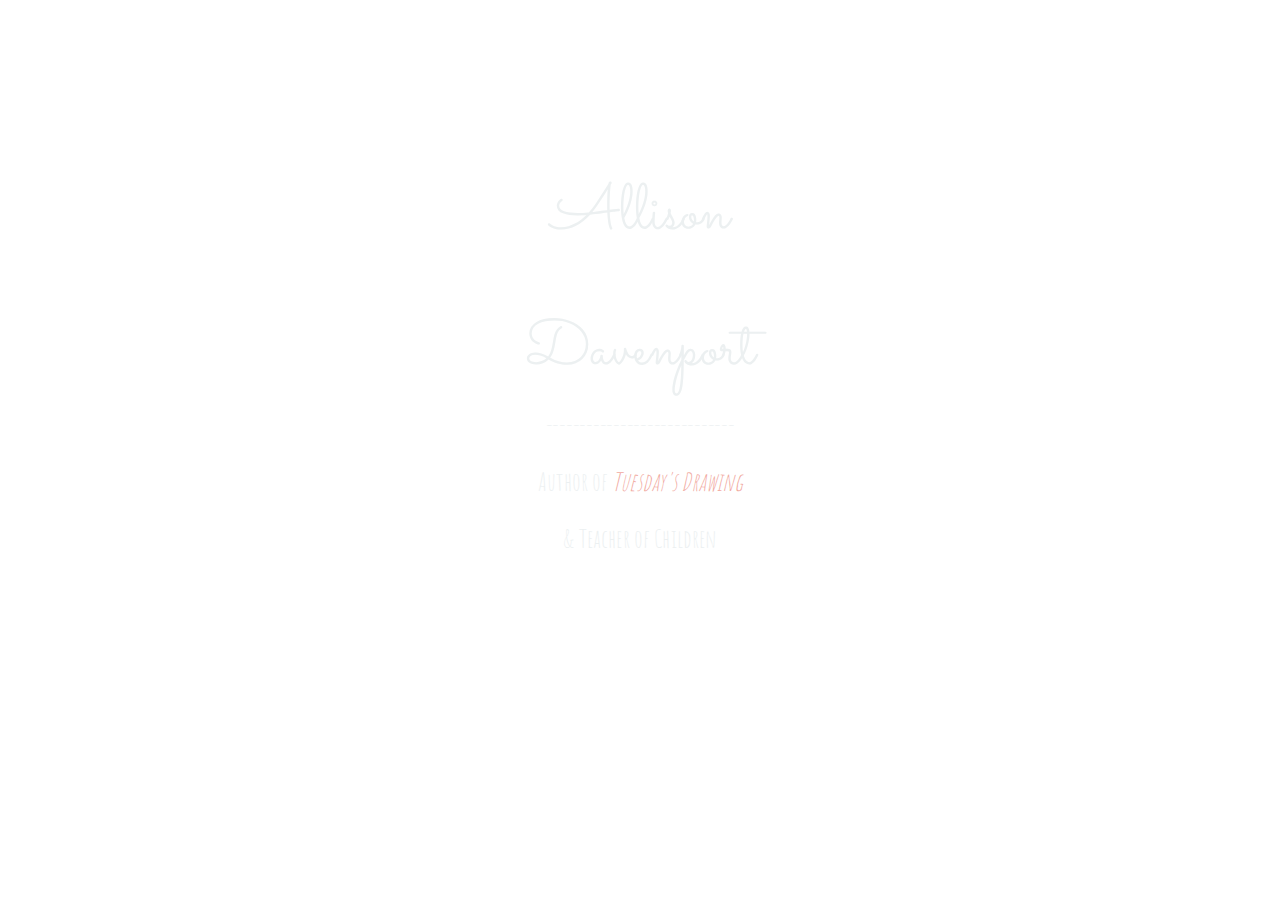
==== index.html @ 4242a1c3 "add regular keyframes" ====
<!DOCTYPE html>
<html lang="en">
    <head>
        <meta content="width=device-width, initial-scale=1" name="viewport"/>
        <meta charset="utf-8"/>
        <meta content="IE=edge" http-equiv="X-UA-Compatible"/>
        <meta content="width=device-width, initial-scale=1" name="viewport"/>

        <meta content="Allison Davenport's website" name="description"/>
        <meta content="Allison Davenport" name="author"/>
        <meta content="Allison, Davenport, Teusday's, Drawing" name="keywords"/>

        <title>Allison Davenport</title>

        <link href='http://fonts.googleapis.com/css?family=Amatic+SC|Sacramento' rel='stylesheet' type='text/css'>

        <style type="text/css">
            html {
                position: relative;
                min-height: 100%;
                height: 100%;
                width: auto!important;
                overflow-x: hidden !important;
            }
            body {
                position: relative;
                height: 100%;
                min-height: 100%;
                height:auto;
                /*background-color: #c0392b;*/
                color: #ecf0f1;
                margin: 0;
            }
            main {
                width: 100%;
                min-height: 100%;
                height: 100%;
                height: auto;
                padding: 0;
                position: relative;
                perspective: 1000px;
                perspective-origin: top;
                margin-right: auto;
                margin-left: auto;
            }
            a {
                text-decoration: none;
                color: #F1A9A0;
            }
            section {
                position: absolute;
                width: 100%;
                height: 100%;
                min-height: 100%;
                display: block;
                padding-top: 16px;
                padding-bottom: 16px;
            }
            main section {
                top:0;
                height: auto;
                z-index: 0;
            }
            header {
                position: absolute;
                top:700%;
                left: -50%;
                width: 200%;
                -webkit-transition: all 1s ease .1s;
                -moz-transition: all 1s ease .1s;
                -ms-transition: all 1s ease .1s;
                -o-transition: all 1s ease .1s;
                transition: all 1s ease .1s;
                -webkit-transform: translate(-0%,-50%) scale(0.25);
                -moz-transform: translate(-0%,-50%) scale(0.25);
                -ms-transform: translate(-0%,-50%) scale(0.25);
                -o-transform: translate(-0%,-50%) scale(0.25);
                transform: translate(-0%,-50%) scale(0.25);
            }
            @media (min-width: 768px) {
                header {
                    top:1100%;
                }
            }
            div {
                text-align: center;
            }
            .rise-1 {
                -webkit-animation: rise 4096ms ease both;
                animation: rise 4096ms ease both;
            }

            .rise-2 {
                -webkit-animation: rise 4096ms 512ms ease both;
                animation: rise 4096ms 512ms ease both;
            }

            .rise-3 {
                -webkit-animation: rise  1024ms 2048ms ease both;
                animation: rise  1024ms 2048ms ease both;
            }
            .rise-4 {
                -webkit-animation: rise 4096ms 1024ms ease both;
                animation: rise 4096ms 1024ms ease both;
            }

            .rise-5 {
                -webkit-animation: rise 4096ms 1536ms ease both;
                animation: rise 4096ms 1536ms ease both;
            }

            h1,
            h3,
            h4 {
                font-weight: normal;
            }
            h1 {
                font-size:128px;
                /*padding-top: 0px;*/
                font-family:'Sacramento';
            }
            h3,
            h4 {
                font-size:64px;
                /*padding-top: 0px;*/
                font-family:'Amatic SC';
            }
            h4 {
                margin: -128px 0px 32px 0px;
            }
            @media (min-width: 768px) {
                h1 {
                    font-size:256px;
                    /*padding-top: 128px;*/
                }
                h3,
                h4 {
                    font-size:100px;
                    /*padding-top: 128px;*/
                }
            }
            .animation-target-1 {
                -webkit-animation: animation 4096ms linear both;
                animation: animation 4096ms linear both;
            }

            .animation-target-2 {
                -webkit-animation: animation 4096ms 512ms linear both;
                animation: animation 4096ms  512ms linear both;
            }

            .animation-target-3 {
                -webkit-animation: animation 2048ms 2048ms linear both;
                animation: animation 2048ms 2048ms linear both;
            }

            .animation-target-4 {
                -webkit-animation: animation 4096ms 1024ms linear both;
                animation: animation 4096ms  1024ms linear both;
            }

            .animation-target-5 {
                -webkit-animation: animation 4096ms 1536ms linear both;
                animation: animation 4096ms  1536ms linear both;
            }

            .message {
                position: fixed;
                left:50%;
                bottom: 0px;
                -webkit-transform: translate(-50%,0%);
                -webkit-animation: fadeUp 2048ms 1024ms ease-out both;
                animation: fadeUp 2048ms 1024ms ease-out both;
            }

            body {
              -webkit-animation: bg 1024ms linear both;
              animation: bg 1024ms linear both;
            }
            @-webkit-keyframes bg {
                from {
                    background-color: #eee
                }
                to {
                    background-color: #DB0A5B
                }
            }
            @keyframes bg {
                from {
                    background-color: #eee
                }
                to {
                    background-color: #DB0A5B
                }
            }

            @-webkit-keyframes fadeUp {
                from {
                    opacity: 0;
                    bottom: -64px;
                }
                to {
                    opacity: 0.5;
                    bottom: 16px;
                }
            }
            @keyframes fadeUp {
                from {
                    opacity: 0;
                    bottom: -64px;
                }
                to {
                    opacity: 0.5;
                    bottom: 16px;
                }
            }

            @-webkit-keyframes rise {
                from {
                    opacity: 0;
                    -webkit-transform: translateY(50%);
                    transform: translateY(50%);
                }
                to {
                    opacity: 1;
                    -webkit-transform: translateY(-50%);
                    transform: translateY(-50%);
                }
            }
            @keyframes rise {
                from {
                    opacity: 0;
                    -webkit-transform: translateY(50%);
                    transform: translateY(50%);
                }
                to {
                    opacity: 1;
                    -webkit-transform: translateY(-50%);
                    transform: translateY(-50%);
                }
            }

            /* Generated with Bounce.js. Edit at http://goo.gl/y3FSYm */

            @-webkit-keyframes animation {
              0% { -webkit-transform: matrix3d(1, 0, 0, 0, 0, 1, 0, 0, 0, 0, 1, 0, 0, 0, 0, 1); transform: matrix3d(1, 0, 0, 0, 0, 1, 0, 0, 0, 0, 1, 0, 0, 0, 0, 1); }
              3.4% { -webkit-transform: matrix3d(1.316, 0, 0, 0, 0, 1.407, 0, 0, 0, 0, 1, 0, 0, 0, 0, 1); transform: matrix3d(1.316, 0, 0, 0, 0, 1.407, 0, 0, 0, 0, 1, 0, 0, 0, 0, 1); }
              4.7% { -webkit-transform: matrix3d(1.45, 0, 0, 0, 0, 1.599, 0, 0, 0, 0, 1, 0, 0, 0, 0, 1); transform: matrix3d(1.45, 0, 0, 0, 0, 1.599, 0, 0, 0, 0, 1, 0, 0, 0, 0, 1); }
              6.81% { -webkit-transform: matrix3d(1.659, 0, 0, 0, 0, 1.893, 0, 0, 0, 0, 1, 0, 0, 0, 0, 1); transform: matrix3d(1.659, 0, 0, 0, 0, 1.893, 0, 0, 0, 0, 1, 0, 0, 0, 0, 1); }
              9.41% { -webkit-transform: matrix3d(1.883, 0, 0, 0, 0, 2.168, 0, 0, 0, 0, 1, 0, 0, 0, 0, 1); transform: matrix3d(1.883, 0, 0, 0, 0, 2.168, 0, 0, 0, 0, 1, 0, 0, 0, 0, 1); }
              10.21% { -webkit-transform: matrix3d(1.942, 0, 0, 0, 0, 2.226, 0, 0, 0, 0, 1, 0, 0, 0, 0, 1); transform: matrix3d(1.942, 0, 0, 0, 0, 2.226, 0, 0, 0, 0, 1, 0, 0, 0, 0, 1); }
              13.61% { -webkit-transform: matrix3d(2.123, 0, 0, 0, 0, 2.332, 0, 0, 0, 0, 1, 0, 0, 0, 0, 1); transform: matrix3d(2.123, 0, 0, 0, 0, 2.332, 0, 0, 0, 0, 1, 0, 0, 0, 0, 1); }
              14.11% { -webkit-transform: matrix3d(2.141, 0, 0, 0, 0, 2.331, 0, 0, 0, 0, 1, 0, 0, 0, 0, 1); transform: matrix3d(2.141, 0, 0, 0, 0, 2.331, 0, 0, 0, 0, 1, 0, 0, 0, 0, 1); }
              17.52% { -webkit-transform: matrix3d(2.208, 0, 0, 0, 0, 2.239, 0, 0, 0, 0, 1, 0, 0, 0, 0, 1); transform: matrix3d(2.208, 0, 0, 0, 0, 2.239, 0, 0, 0, 0, 1, 0, 0, 0, 0, 1); }
              18.72% { -webkit-transform: matrix3d(2.212, 0, 0, 0, 0, 2.187, 0, 0, 0, 0, 1, 0, 0, 0, 0, 1); transform: matrix3d(2.212, 0, 0, 0, 0, 2.187, 0, 0, 0, 0, 1, 0, 0, 0, 0, 1); }
              21.32% { -webkit-transform: matrix3d(2.196, 0, 0, 0, 0, 2.069, 0, 0, 0, 0, 1, 0, 0, 0, 0, 1); transform: matrix3d(2.196, 0, 0, 0, 0, 2.069, 0, 0, 0, 0, 1, 0, 0, 0, 0, 1); }
              24.32% { -webkit-transform: matrix3d(2.151, 0, 0, 0, 0, 1.96, 0, 0, 0, 0, 1, 0, 0, 0, 0, 1); transform: matrix3d(2.151, 0, 0, 0, 0, 1.96, 0, 0, 0, 0, 1, 0, 0, 0, 0, 1); }
              25.23% { -webkit-transform: matrix3d(2.134, 0, 0, 0, 0, 1.938, 0, 0, 0, 0, 1, 0, 0, 0, 0, 1); transform: matrix3d(2.134, 0, 0, 0, 0, 1.938, 0, 0, 0, 0, 1, 0, 0, 0, 0, 1); }
              29.03% { -webkit-transform: matrix3d(2.063, 0, 0, 0, 0, 1.897, 0, 0, 0, 0, 1, 0, 0, 0, 0, 1); transform: matrix3d(2.063, 0, 0, 0, 0, 1.897, 0, 0, 0, 0, 1, 0, 0, 0, 0, 1); }
              29.93% { -webkit-transform: matrix3d(2.048, 0, 0, 0, 0, 1.899, 0, 0, 0, 0, 1, 0, 0, 0, 0, 1); transform: matrix3d(2.048, 0, 0, 0, 0, 1.899, 0, 0, 0, 0, 1, 0, 0, 0, 0, 1); }
              35.54% { -webkit-transform: matrix3d(1.979, 0, 0, 0, 0, 1.962, 0, 0, 0, 0, 1, 0, 0, 0, 0, 1); transform: matrix3d(1.979, 0, 0, 0, 0, 1.962, 0, 0, 0, 0, 1, 0, 0, 0, 0, 1); }
              36.74% { -webkit-transform: matrix3d(1.972, 0, 0, 0, 0, 1.979, 0, 0, 0, 0, 1, 0, 0, 0, 0, 1); transform: matrix3d(1.972, 0, 0, 0, 0, 1.979, 0, 0, 0, 0, 1, 0, 0, 0, 0, 1); }
              41.04% { -webkit-transform: matrix3d(1.961, 0, 0, 0, 0, 2.022, 0, 0, 0, 0, 1, 0, 0, 0, 0, 1); transform: matrix3d(1.961, 0, 0, 0, 0, 2.022, 0, 0, 0, 0, 1, 0, 0, 0, 0, 1); }
              44.44% { -webkit-transform: matrix3d(1.966, 0, 0, 0, 0, 2.032, 0, 0, 0, 0, 1, 0, 0, 0, 0, 1); transform: matrix3d(1.966, 0, 0, 0, 0, 2.032, 0, 0, 0, 0, 1, 0, 0, 0, 0, 1); }
              52.15% { -webkit-transform: matrix3d(1.991, 0, 0, 0, 0, 2.006, 0, 0, 0, 0, 1, 0, 0, 0, 0, 1); transform: matrix3d(1.991, 0, 0, 0, 0, 2.006, 0, 0, 0, 0, 1, 0, 0, 0, 0, 1); }
              59.86% { -webkit-transform: matrix3d(2.006, 0, 0, 0, 0, 1.99, 0, 0, 0, 0, 1, 0, 0, 0, 0, 1); transform: matrix3d(2.006, 0, 0, 0, 0, 1.99, 0, 0, 0, 0, 1, 0, 0, 0, 0, 1); }
              63.26% { -webkit-transform: matrix3d(2.007, 0, 0, 0, 0, 1.992, 0, 0, 0, 0, 1, 0, 0, 0, 0, 1); transform: matrix3d(2.007, 0, 0, 0, 0, 1.992, 0, 0, 0, 0, 1, 0, 0, 0, 0, 1); }
              75.28% { -webkit-transform: matrix3d(2.001, 0, 0, 0, 0, 2.003, 0, 0, 0, 0, 1, 0, 0, 0, 0, 1); transform: matrix3d(2.001, 0, 0, 0, 0, 2.003, 0, 0, 0, 0, 1, 0, 0, 0, 0, 1); }
              85.49% { -webkit-transform: matrix3d(1.999, 0, 0, 0, 0, 2, 0, 0, 0, 0, 1, 0, 0, 0, 0, 1); transform: matrix3d(1.999, 0, 0, 0, 0, 2, 0, 0, 0, 0, 1, 0, 0, 0, 0, 1); }
              90.69% { -webkit-transform: matrix3d(1.999, 0, 0, 0, 0, 1.999, 0, 0, 0, 0, 1, 0, 0, 0, 0, 1); transform: matrix3d(1.999, 0, 0, 0, 0, 1.999, 0, 0, 0, 0, 1, 0, 0, 0, 0, 1); }
              100% { -webkit-transform: matrix3d(2, 0, 0, 0, 0, 2, 0, 0, 0, 0, 1, 0, 0, 0, 0, 1); transform: matrix3d(2, 0, 0, 0, 0, 2, 0, 0, 0, 0, 1, 0, 0, 0, 0, 1); }
            }

            @keyframes animation {
              0% { -webkit-transform: matrix3d(1, 0, 0, 0, 0, 1, 0, 0, 0, 0, 1, 0, 0, 0, 0, 1); transform: matrix3d(1, 0, 0, 0, 0, 1, 0, 0, 0, 0, 1, 0, 0, 0, 0, 1); }
              3.4% { -webkit-transform: matrix3d(1.316, 0, 0, 0, 0, 1.407, 0, 0, 0, 0, 1, 0, 0, 0, 0, 1); transform: matrix3d(1.316, 0, 0, 0, 0, 1.407, 0, 0, 0, 0, 1, 0, 0, 0, 0, 1); }
              4.7% { -webkit-transform: matrix3d(1.45, 0, 0, 0, 0, 1.599, 0, 0, 0, 0, 1, 0, 0, 0, 0, 1); transform: matrix3d(1.45, 0, 0, 0, 0, 1.599, 0, 0, 0, 0, 1, 0, 0, 0, 0, 1); }
              6.81% { -webkit-transform: matrix3d(1.659, 0, 0, 0, 0, 1.893, 0, 0, 0, 0, 1, 0, 0, 0, 0, 1); transform: matrix3d(1.659, 0, 0, 0, 0, 1.893, 0, 0, 0, 0, 1, 0, 0, 0, 0, 1); }
              9.41% { -webkit-transform: matrix3d(1.883, 0, 0, 0, 0, 2.168, 0, 0, 0, 0, 1, 0, 0, 0, 0, 1); transform: matrix3d(1.883, 0, 0, 0, 0, 2.168, 0, 0, 0, 0, 1, 0, 0, 0, 0, 1); }
              10.21% { -webkit-transform: matrix3d(1.942, 0, 0, 0, 0, 2.226, 0, 0, 0, 0, 1, 0, 0, 0, 0, 1); transform: matrix3d(1.942, 0, 0, 0, 0, 2.226, 0, 0, 0, 0, 1, 0, 0, 0, 0, 1); }
              13.61% { -webkit-transform: matrix3d(2.123, 0, 0, 0, 0, 2.332, 0, 0, 0, 0, 1, 0, 0, 0, 0, 1); transform: matrix3d(2.123, 0, 0, 0, 0, 2.332, 0, 0, 0, 0, 1, 0, 0, 0, 0, 1); }
              14.11% { -webkit-transform: matrix3d(2.141, 0, 0, 0, 0, 2.331, 0, 0, 0, 0, 1, 0, 0, 0, 0, 1); transform: matrix3d(2.141, 0, 0, 0, 0, 2.331, 0, 0, 0, 0, 1, 0, 0, 0, 0, 1); }
              17.52% { -webkit-transform: matrix3d(2.208, 0, 0, 0, 0, 2.239, 0, 0, 0, 0, 1, 0, 0, 0, 0, 1); transform: matrix3d(2.208, 0, 0, 0, 0, 2.239, 0, 0, 0, 0, 1, 0, 0, 0, 0, 1); }
              18.72% { -webkit-transform: matrix3d(2.212, 0, 0, 0, 0, 2.187, 0, 0, 0, 0, 1, 0, 0, 0, 0, 1); transform: matrix3d(2.212, 0, 0, 0, 0, 2.187, 0, 0, 0, 0, 1, 0, 0, 0, 0, 1); }
              21.32% { -webkit-transform: matrix3d(2.196, 0, 0, 0, 0, 2.069, 0, 0, 0, 0, 1, 0, 0, 0, 0, 1); transform: matrix3d(2.196, 0, 0, 0, 0, 2.069, 0, 0, 0, 0, 1, 0, 0, 0, 0, 1); }
              24.32% { -webkit-transform: matrix3d(2.151, 0, 0, 0, 0, 1.96, 0, 0, 0, 0, 1, 0, 0, 0, 0, 1); transform: matrix3d(2.151, 0, 0, 0, 0, 1.96, 0, 0, 0, 0, 1, 0, 0, 0, 0, 1); }
              25.23% { -webkit-transform: matrix3d(2.134, 0, 0, 0, 0, 1.938, 0, 0, 0, 0, 1, 0, 0, 0, 0, 1); transform: matrix3d(2.134, 0, 0, 0, 0, 1.938, 0, 0, 0, 0, 1, 0, 0, 0, 0, 1); }
              29.03% { -webkit-transform: matrix3d(2.063, 0, 0, 0, 0, 1.897, 0, 0, 0, 0, 1, 0, 0, 0, 0, 1); transform: matrix3d(2.063, 0, 0, 0, 0, 1.897, 0, 0, 0, 0, 1, 0, 0, 0, 0, 1); }
              29.93% { -webkit-transform: matrix3d(2.048, 0, 0, 0, 0, 1.899, 0, 0, 0, 0, 1, 0, 0, 0, 0, 1); transform: matrix3d(2.048, 0, 0, 0, 0, 1.899, 0, 0, 0, 0, 1, 0, 0, 0, 0, 1); }
              35.54% { -webkit-transform: matrix3d(1.979, 0, 0, 0, 0, 1.962, 0, 0, 0, 0, 1, 0, 0, 0, 0, 1); transform: matrix3d(1.979, 0, 0, 0, 0, 1.962, 0, 0, 0, 0, 1, 0, 0, 0, 0, 1); }
              36.74% { -webkit-transform: matrix3d(1.972, 0, 0, 0, 0, 1.979, 0, 0, 0, 0, 1, 0, 0, 0, 0, 1); transform: matrix3d(1.972, 0, 0, 0, 0, 1.979, 0, 0, 0, 0, 1, 0, 0, 0, 0, 1); }
              41.04% { -webkit-transform: matrix3d(1.961, 0, 0, 0, 0, 2.022, 0, 0, 0, 0, 1, 0, 0, 0, 0, 1); transform: matrix3d(1.961, 0, 0, 0, 0, 2.022, 0, 0, 0, 0, 1, 0, 0, 0, 0, 1); }
              44.44% { -webkit-transform: matrix3d(1.966, 0, 0, 0, 0, 2.032, 0, 0, 0, 0, 1, 0, 0, 0, 0, 1); transform: matrix3d(1.966, 0, 0, 0, 0, 2.032, 0, 0, 0, 0, 1, 0, 0, 0, 0, 1); }
              52.15% { -webkit-transform: matrix3d(1.991, 0, 0, 0, 0, 2.006, 0, 0, 0, 0, 1, 0, 0, 0, 0, 1); transform: matrix3d(1.991, 0, 0, 0, 0, 2.006, 0, 0, 0, 0, 1, 0, 0, 0, 0, 1); }
              59.86% { -webkit-transform: matrix3d(2.006, 0, 0, 0, 0, 1.99, 0, 0, 0, 0, 1, 0, 0, 0, 0, 1); transform: matrix3d(2.006, 0, 0, 0, 0, 1.99, 0, 0, 0, 0, 1, 0, 0, 0, 0, 1); }
              63.26% { -webkit-transform: matrix3d(2.007, 0, 0, 0, 0, 1.992, 0, 0, 0, 0, 1, 0, 0, 0, 0, 1); transform: matrix3d(2.007, 0, 0, 0, 0, 1.992, 0, 0, 0, 0, 1, 0, 0, 0, 0, 1); }
              75.28% { -webkit-transform: matrix3d(2.001, 0, 0, 0, 0, 2.003, 0, 0, 0, 0, 1, 0, 0, 0, 0, 1); transform: matrix3d(2.001, 0, 0, 0, 0, 2.003, 0, 0, 0, 0, 1, 0, 0, 0, 0, 1); }
              85.49% { -webkit-transform: matrix3d(1.999, 0, 0, 0, 0, 2, 0, 0, 0, 0, 1, 0, 0, 0, 0, 1); transform: matrix3d(1.999, 0, 0, 0, 0, 2, 0, 0, 0, 0, 1, 0, 0, 0, 0, 1); }
              90.69% { -webkit-transform: matrix3d(1.999, 0, 0, 0, 0, 1.999, 0, 0, 0, 0, 1, 0, 0, 0, 0, 1); transform: matrix3d(1.999, 0, 0, 0, 0, 1.999, 0, 0, 0, 0, 1, 0, 0, 0, 0, 1); }
              100% { -webkit-transform: matrix3d(2, 0, 0, 0, 0, 2, 0, 0, 0, 0, 1, 0, 0, 0, 0, 1); transform: matrix3d(2, 0, 0, 0, 0, 2, 0, 0, 0, 0, 1, 0, 0, 0, 0, 1); }
            }

        </style>

    </head>
    <body>
        <main>
            <section>
                <header>
                    <div>
                        <div class="rise-1">
                            <h1 class="animation-target-1">
                                <span>Allison</span>
                            </h1>
                        </div>
                        <div class="rise-2">
                            <h1 class="animation-target-2">
                                <span>Davenport</span>
                            </h1>
                        </div>
                        <div class="rise-3">
                            <h4 class="animation-target-3">
                                ----------------------------
                            </h4>
                        </div>
                        <div class="rise-4">
                            <h3 class="animation-target-4">
                                <span>Author of <a href="http://www.lulu.com/shop/allison-davenport/tuesdays-drawing/paperback/product-20368868.html"><em>Tuesday's Drawing</em></a></span>
                            </h3>
                        </div>
                        <div class="rise-5">
                            <h3 class="animation-target-5">
                                <span>&amp; Teacher of Children</span>
                            </h3>
                        </div>
                    </div>
                </header>
            </section>
        </main>
    </body>
</html>
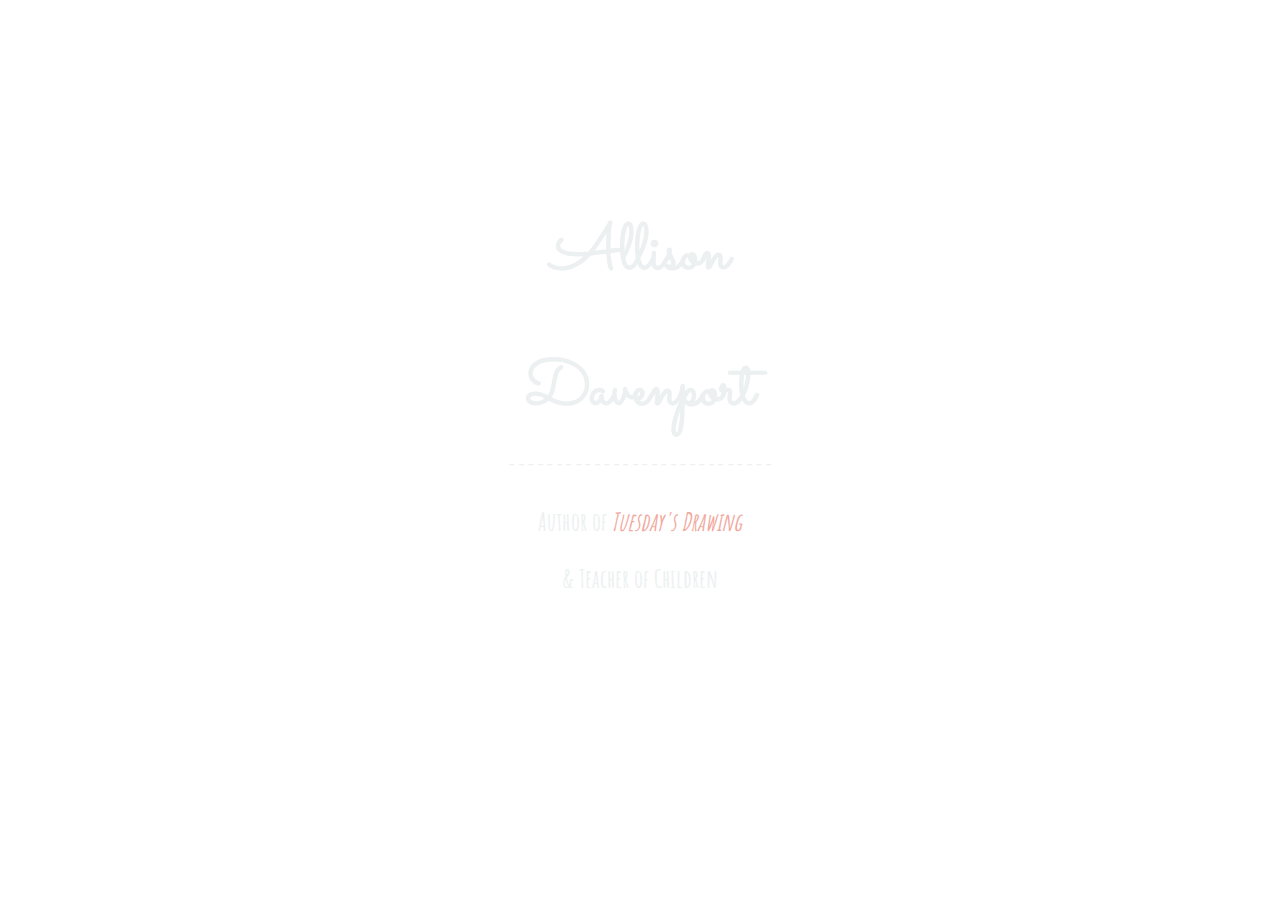
==== commit 067d353c: "update files" ====
--- a/index.html
+++ b/index.html
@@ -13,294 +13,7 @@
         <title>Allison Davenport</title>
 
         <link href='http://fonts.googleapis.com/css?family=Amatic+SC|Sacramento' rel='stylesheet' type='text/css'>
-
-        <style type="text/css">
-            html {
-                position: relative;
-                min-height: 100%;
-                height: 100%;
-                width: auto!important;
-                overflow-x: hidden !important;
-            }
-            body {
-                position: relative;
-                height: 100%;
-                min-height: 100%;
-                height:auto;
-                /*background-color: #c0392b;*/
-                color: #ecf0f1;
-                margin: 0;
-            }
-            main {
-                width: 100%;
-                min-height: 100%;
-                height: 100%;
-                height: auto;
-                padding: 0;
-                position: relative;
-                perspective: 1000px;
-                perspective-origin: top;
-                margin-right: auto;
-                margin-left: auto;
-            }
-            a {
-                text-decoration: none;
-                color: #F1A9A0;
-            }
-            section {
-                position: absolute;
-                width: 100%;
-                height: 100%;
-                min-height: 100%;
-                display: block;
-                padding-top: 16px;
-                padding-bottom: 16px;
-            }
-            main section {
-                top:0;
-                height: auto;
-                z-index: 0;
-            }
-            header {
-                position: absolute;
-                top:700%;
-                left: -50%;
-                width: 200%;
-                -webkit-transition: all 1s ease .1s;
-                -moz-transition: all 1s ease .1s;
-                -ms-transition: all 1s ease .1s;
-                -o-transition: all 1s ease .1s;
-                transition: all 1s ease .1s;
-                -webkit-transform: translate(-0%,-50%) scale(0.25);
-                -moz-transform: translate(-0%,-50%) scale(0.25);
-                -ms-transform: translate(-0%,-50%) scale(0.25);
-                -o-transform: translate(-0%,-50%) scale(0.25);
-                transform: translate(-0%,-50%) scale(0.25);
-            }
-            @media (min-width: 768px) {
-                header {
-                    top:1100%;
-                }
-            }
-            div {
-                text-align: center;
-            }
-            .rise-1 {
-                -webkit-animation: rise 4096ms ease both;
-                animation: rise 4096ms ease both;
-            }
-
-            .rise-2 {
-                -webkit-animation: rise 4096ms 512ms ease both;
-                animation: rise 4096ms 512ms ease both;
-            }
-
-            .rise-3 {
-                -webkit-animation: rise  1024ms 2048ms ease both;
-                animation: rise  1024ms 2048ms ease both;
-            }
-            .rise-4 {
-                -webkit-animation: rise 4096ms 1024ms ease both;
-                animation: rise 4096ms 1024ms ease both;
-            }
-
-            .rise-5 {
-                -webkit-animation: rise 4096ms 1536ms ease both;
-                animation: rise 4096ms 1536ms ease both;
-            }
-
-            h1,
-            h3,
-            h4 {
-                font-weight: normal;
-            }
-            h1 {
-                font-size:128px;
-                /*padding-top: 0px;*/
-                font-family:'Sacramento';
-            }
-            h3,
-            h4 {
-                font-size:64px;
-                /*padding-top: 0px;*/
-                font-family:'Amatic SC';
-            }
-            h4 {
-                margin: -128px 0px 32px 0px;
-            }
-            @media (min-width: 768px) {
-                h1 {
-                    font-size:256px;
-                    /*padding-top: 128px;*/
-                }
-                h3,
-                h4 {
-                    font-size:100px;
-                    /*padding-top: 128px;*/
-                }
-            }
-            .animation-target-1 {
-                -webkit-animation: animation 4096ms linear both;
-                animation: animation 4096ms linear both;
-            }
-
-            .animation-target-2 {
-                -webkit-animation: animation 4096ms 512ms linear both;
-                animation: animation 4096ms  512ms linear both;
-            }
-
-            .animation-target-3 {
-                -webkit-animation: animation 2048ms 2048ms linear both;
-                animation: animation 2048ms 2048ms linear both;
-            }
-
-            .animation-target-4 {
-                -webkit-animation: animation 4096ms 1024ms linear both;
-                animation: animation 4096ms  1024ms linear both;
-            }
-
-            .animation-target-5 {
-                -webkit-animation: animation 4096ms 1536ms linear both;
-                animation: animation 4096ms  1536ms linear both;
-            }
-
-            .message {
-                position: fixed;
-                left:50%;
-                bottom: 0px;
-                -webkit-transform: translate(-50%,0%);
-                -webkit-animation: fadeUp 2048ms 1024ms ease-out both;
-                animation: fadeUp 2048ms 1024ms ease-out both;
-            }
-
-            body {
-              -webkit-animation: bg 1024ms linear both;
-              animation: bg 1024ms linear both;
-            }
-            @-webkit-keyframes bg {
-                from {
-                    background-color: #eee
-                }
-                to {
-                    background-color: #DB0A5B
-                }
-            }
-            @keyframes bg {
-                from {
-                    background-color: #eee
-                }
-                to {
-                    background-color: #DB0A5B
-                }
-            }
-
-            @-webkit-keyframes fadeUp {
-                from {
-                    opacity: 0;
-                    bottom: -64px;
-                }
-                to {
-                    opacity: 0.5;
-                    bottom: 16px;
-                }
-            }
-            @keyframes fadeUp {
-                from {
-                    opacity: 0;
-                    bottom: -64px;
-                }
-                to {
-                    opacity: 0.5;
-                    bottom: 16px;
-                }
-            }
-
-            @-webkit-keyframes rise {
-                from {
-                    opacity: 0;
-                    -webkit-transform: translateY(50%);
-                    transform: translateY(50%);
-                }
-                to {
-                    opacity: 1;
-                    -webkit-transform: translateY(-50%);
-                    transform: translateY(-50%);
-                }
-            }
-            @keyframes rise {
-                from {
-                    opacity: 0;
-                    -webkit-transform: translateY(50%);
-                    transform: translateY(50%);
-                }
-                to {
-                    opacity: 1;
-                    -webkit-transform: translateY(-50%);
-                    transform: translateY(-50%);
-                }
-            }
-
-            /* Generated with Bounce.js. Edit at http://goo.gl/y3FSYm */
-
-            @-webkit-keyframes animation {
-              0% { -webkit-transform: matrix3d(1, 0, 0, 0, 0, 1, 0, 0, 0, 0, 1, 0, 0, 0, 0, 1); transform: matrix3d(1, 0, 0, 0, 0, 1, 0, 0, 0, 0, 1, 0, 0, 0, 0, 1); }
-              3.4% { -webkit-transform: matrix3d(1.316, 0, 0, 0, 0, 1.407, 0, 0, 0, 0, 1, 0, 0, 0, 0, 1); transform: matrix3d(1.316, 0, 0, 0, 0, 1.407, 0, 0, 0, 0, 1, 0, 0, 0, 0, 1); }
-              4.7% { -webkit-transform: matrix3d(1.45, 0, 0, 0, 0, 1.599, 0, 0, 0, 0, 1, 0, 0, 0, 0, 1); transform: matrix3d(1.45, 0, 0, 0, 0, 1.599, 0, 0, 0, 0, 1, 0, 0, 0, 0, 1); }
-              6.81% { -webkit-transform: matrix3d(1.659, 0, 0, 0, 0, 1.893, 0, 0, 0, 0, 1, 0, 0, 0, 0, 1); transform: matrix3d(1.659, 0, 0, 0, 0, 1.893, 0, 0, 0, 0, 1, 0, 0, 0, 0, 1); }
-              9.41% { -webkit-transform: matrix3d(1.883, 0, 0, 0, 0, 2.168, 0, 0, 0, 0, 1, 0, 0, 0, 0, 1); transform: matrix3d(1.883, 0, 0, 0, 0, 2.168, 0, 0, 0, 0, 1, 0, 0, 0, 0, 1); }
-              10.21% { -webkit-transform: matrix3d(1.942, 0, 0, 0, 0, 2.226, 0, 0, 0, 0, 1, 0, 0, 0, 0, 1); transform: matrix3d(1.942, 0, 0, 0, 0, 2.226, 0, 0, 0, 0, 1, 0, 0, 0, 0, 1); }
-              13.61% { -webkit-transform: matrix3d(2.123, 0, 0, 0, 0, 2.332, 0, 0, 0, 0, 1, 0, 0, 0, 0, 1); transform: matrix3d(2.123, 0, 0, 0, 0, 2.332, 0, 0, 0, 0, 1, 0, 0, 0, 0, 1); }
-              14.11% { -webkit-transform: matrix3d(2.141, 0, 0, 0, 0, 2.331, 0, 0, 0, 0, 1, 0, 0, 0, 0, 1); transform: matrix3d(2.141, 0, 0, 0, 0, 2.331, 0, 0, 0, 0, 1, 0, 0, 0, 0, 1); }
-              17.52% { -webkit-transform: matrix3d(2.208, 0, 0, 0, 0, 2.239, 0, 0, 0, 0, 1, 0, 0, 0, 0, 1); transform: matrix3d(2.208, 0, 0, 0, 0, 2.239, 0, 0, 0, 0, 1, 0, 0, 0, 0, 1); }
-              18.72% { -webkit-transform: matrix3d(2.212, 0, 0, 0, 0, 2.187, 0, 0, 0, 0, 1, 0, 0, 0, 0, 1); transform: matrix3d(2.212, 0, 0, 0, 0, 2.187, 0, 0, 0, 0, 1, 0, 0, 0, 0, 1); }
-              21.32% { -webkit-transform: matrix3d(2.196, 0, 0, 0, 0, 2.069, 0, 0, 0, 0, 1, 0, 0, 0, 0, 1); transform: matrix3d(2.196, 0, 0, 0, 0, 2.069, 0, 0, 0, 0, 1, 0, 0, 0, 0, 1); }
-              24.32% { -webkit-transform: matrix3d(2.151, 0, 0, 0, 0, 1.96, 0, 0, 0, 0, 1, 0, 0, 0, 0, 1); transform: matrix3d(2.151, 0, 0, 0, 0, 1.96, 0, 0, 0, 0, 1, 0, 0, 0, 0, 1); }
-              25.23% { -webkit-transform: matrix3d(2.134, 0, 0, 0, 0, 1.938, 0, 0, 0, 0, 1, 0, 0, 0, 0, 1); transform: matrix3d(2.134, 0, 0, 0, 0, 1.938, 0, 0, 0, 0, 1, 0, 0, 0, 0, 1); }
-              29.03% { -webkit-transform: matrix3d(2.063, 0, 0, 0, 0, 1.897, 0, 0, 0, 0, 1, 0, 0, 0, 0, 1); transform: matrix3d(2.063, 0, 0, 0, 0, 1.897, 0, 0, 0, 0, 1, 0, 0, 0, 0, 1); }
-              29.93% { -webkit-transform: matrix3d(2.048, 0, 0, 0, 0, 1.899, 0, 0, 0, 0, 1, 0, 0, 0, 0, 1); transform: matrix3d(2.048, 0, 0, 0, 0, 1.899, 0, 0, 0, 0, 1, 0, 0, 0, 0, 1); }
-              35.54% { -webkit-transform: matrix3d(1.979, 0, 0, 0, 0, 1.962, 0, 0, 0, 0, 1, 0, 0, 0, 0, 1); transform: matrix3d(1.979, 0, 0, 0, 0, 1.962, 0, 0, 0, 0, 1, 0, 0, 0, 0, 1); }
-              36.74% { -webkit-transform: matrix3d(1.972, 0, 0, 0, 0, 1.979, 0, 0, 0, 0, 1, 0, 0, 0, 0, 1); transform: matrix3d(1.972, 0, 0, 0, 0, 1.979, 0, 0, 0, 0, 1, 0, 0, 0, 0, 1); }
-              41.04% { -webkit-transform: matrix3d(1.961, 0, 0, 0, 0, 2.022, 0, 0, 0, 0, 1, 0, 0, 0, 0, 1); transform: matrix3d(1.961, 0, 0, 0, 0, 2.022, 0, 0, 0, 0, 1, 0, 0, 0, 0, 1); }
-              44.44% { -webkit-transform: matrix3d(1.966, 0, 0, 0, 0, 2.032, 0, 0, 0, 0, 1, 0, 0, 0, 0, 1); transform: matrix3d(1.966, 0, 0, 0, 0, 2.032, 0, 0, 0, 0, 1, 0, 0, 0, 0, 1); }
-              52.15% { -webkit-transform: matrix3d(1.991, 0, 0, 0, 0, 2.006, 0, 0, 0, 0, 1, 0, 0, 0, 0, 1); transform: matrix3d(1.991, 0, 0, 0, 0, 2.006, 0, 0, 0, 0, 1, 0, 0, 0, 0, 1); }
-              59.86% { -webkit-transform: matrix3d(2.006, 0, 0, 0, 0, 1.99, 0, 0, 0, 0, 1, 0, 0, 0, 0, 1); transform: matrix3d(2.006, 0, 0, 0, 0, 1.99, 0, 0, 0, 0, 1, 0, 0, 0, 0, 1); }
-              63.26% { -webkit-transform: matrix3d(2.007, 0, 0, 0, 0, 1.992, 0, 0, 0, 0, 1, 0, 0, 0, 0, 1); transform: matrix3d(2.007, 0, 0, 0, 0, 1.992, 0, 0, 0, 0, 1, 0, 0, 0, 0, 1); }
-              75.28% { -webkit-transform: matrix3d(2.001, 0, 0, 0, 0, 2.003, 0, 0, 0, 0, 1, 0, 0, 0, 0, 1); transform: matrix3d(2.001, 0, 0, 0, 0, 2.003, 0, 0, 0, 0, 1, 0, 0, 0, 0, 1); }
-              85.49% { -webkit-transform: matrix3d(1.999, 0, 0, 0, 0, 2, 0, 0, 0, 0, 1, 0, 0, 0, 0, 1); transform: matrix3d(1.999, 0, 0, 0, 0, 2, 0, 0, 0, 0, 1, 0, 0, 0, 0, 1); }
-              90.69% { -webkit-transform: matrix3d(1.999, 0, 0, 0, 0, 1.999, 0, 0, 0, 0, 1, 0, 0, 0, 0, 1); transform: matrix3d(1.999, 0, 0, 0, 0, 1.999, 0, 0, 0, 0, 1, 0, 0, 0, 0, 1); }
-              100% { -webkit-transform: matrix3d(2, 0, 0, 0, 0, 2, 0, 0, 0, 0, 1, 0, 0, 0, 0, 1); transform: matrix3d(2, 0, 0, 0, 0, 2, 0, 0, 0, 0, 1, 0, 0, 0, 0, 1); }
-            }
-
-            @keyframes animation {
-              0% { -webkit-transform: matrix3d(1, 0, 0, 0, 0, 1, 0, 0, 0, 0, 1, 0, 0, 0, 0, 1); transform: matrix3d(1, 0, 0, 0, 0, 1, 0, 0, 0, 0, 1, 0, 0, 0, 0, 1); }
-              3.4% { -webkit-transform: matrix3d(1.316, 0, 0, 0, 0, 1.407, 0, 0, 0, 0, 1, 0, 0, 0, 0, 1); transform: matrix3d(1.316, 0, 0, 0, 0, 1.407, 0, 0, 0, 0, 1, 0, 0, 0, 0, 1); }
-              4.7% { -webkit-transform: matrix3d(1.45, 0, 0, 0, 0, 1.599, 0, 0, 0, 0, 1, 0, 0, 0, 0, 1); transform: matrix3d(1.45, 0, 0, 0, 0, 1.599, 0, 0, 0, 0, 1, 0, 0, 0, 0, 1); }
-              6.81% { -webkit-transform: matrix3d(1.659, 0, 0, 0, 0, 1.893, 0, 0, 0, 0, 1, 0, 0, 0, 0, 1); transform: matrix3d(1.659, 0, 0, 0, 0, 1.893, 0, 0, 0, 0, 1, 0, 0, 0, 0, 1); }
-              9.41% { -webkit-transform: matrix3d(1.883, 0, 0, 0, 0, 2.168, 0, 0, 0, 0, 1, 0, 0, 0, 0, 1); transform: matrix3d(1.883, 0, 0, 0, 0, 2.168, 0, 0, 0, 0, 1, 0, 0, 0, 0, 1); }
-              10.21% { -webkit-transform: matrix3d(1.942, 0, 0, 0, 0, 2.226, 0, 0, 0, 0, 1, 0, 0, 0, 0, 1); transform: matrix3d(1.942, 0, 0, 0, 0, 2.226, 0, 0, 0, 0, 1, 0, 0, 0, 0, 1); }
-              13.61% { -webkit-transform: matrix3d(2.123, 0, 0, 0, 0, 2.332, 0, 0, 0, 0, 1, 0, 0, 0, 0, 1); transform: matrix3d(2.123, 0, 0, 0, 0, 2.332, 0, 0, 0, 0, 1, 0, 0, 0, 0, 1); }
-              14.11% { -webkit-transform: matrix3d(2.141, 0, 0, 0, 0, 2.331, 0, 0, 0, 0, 1, 0, 0, 0, 0, 1); transform: matrix3d(2.141, 0, 0, 0, 0, 2.331, 0, 0, 0, 0, 1, 0, 0, 0, 0, 1); }
-              17.52% { -webkit-transform: matrix3d(2.208, 0, 0, 0, 0, 2.239, 0, 0, 0, 0, 1, 0, 0, 0, 0, 1); transform: matrix3d(2.208, 0, 0, 0, 0, 2.239, 0, 0, 0, 0, 1, 0, 0, 0, 0, 1); }
-              18.72% { -webkit-transform: matrix3d(2.212, 0, 0, 0, 0, 2.187, 0, 0, 0, 0, 1, 0, 0, 0, 0, 1); transform: matrix3d(2.212, 0, 0, 0, 0, 2.187, 0, 0, 0, 0, 1, 0, 0, 0, 0, 1); }
-              21.32% { -webkit-transform: matrix3d(2.196, 0, 0, 0, 0, 2.069, 0, 0, 0, 0, 1, 0, 0, 0, 0, 1); transform: matrix3d(2.196, 0, 0, 0, 0, 2.069, 0, 0, 0, 0, 1, 0, 0, 0, 0, 1); }
-              24.32% { -webkit-transform: matrix3d(2.151, 0, 0, 0, 0, 1.96, 0, 0, 0, 0, 1, 0, 0, 0, 0, 1); transform: matrix3d(2.151, 0, 0, 0, 0, 1.96, 0, 0, 0, 0, 1, 0, 0, 0, 0, 1); }
-              25.23% { -webkit-transform: matrix3d(2.134, 0, 0, 0, 0, 1.938, 0, 0, 0, 0, 1, 0, 0, 0, 0, 1); transform: matrix3d(2.134, 0, 0, 0, 0, 1.938, 0, 0, 0, 0, 1, 0, 0, 0, 0, 1); }
-              29.03% { -webkit-transform: matrix3d(2.063, 0, 0, 0, 0, 1.897, 0, 0, 0, 0, 1, 0, 0, 0, 0, 1); transform: matrix3d(2.063, 0, 0, 0, 0, 1.897, 0, 0, 0, 0, 1, 0, 0, 0, 0, 1); }
-              29.93% { -webkit-transform: matrix3d(2.048, 0, 0, 0, 0, 1.899, 0, 0, 0, 0, 1, 0, 0, 0, 0, 1); transform: matrix3d(2.048, 0, 0, 0, 0, 1.899, 0, 0, 0, 0, 1, 0, 0, 0, 0, 1); }
-              35.54% { -webkit-transform: matrix3d(1.979, 0, 0, 0, 0, 1.962, 0, 0, 0, 0, 1, 0, 0, 0, 0, 1); transform: matrix3d(1.979, 0, 0, 0, 0, 1.962, 0, 0, 0, 0, 1, 0, 0, 0, 0, 1); }
-              36.74% { -webkit-transform: matrix3d(1.972, 0, 0, 0, 0, 1.979, 0, 0, 0, 0, 1, 0, 0, 0, 0, 1); transform: matrix3d(1.972, 0, 0, 0, 0, 1.979, 0, 0, 0, 0, 1, 0, 0, 0, 0, 1); }
-              41.04% { -webkit-transform: matrix3d(1.961, 0, 0, 0, 0, 2.022, 0, 0, 0, 0, 1, 0, 0, 0, 0, 1); transform: matrix3d(1.961, 0, 0, 0, 0, 2.022, 0, 0, 0, 0, 1, 0, 0, 0, 0, 1); }
-              44.44% { -webkit-transform: matrix3d(1.966, 0, 0, 0, 0, 2.032, 0, 0, 0, 0, 1, 0, 0, 0, 0, 1); transform: matrix3d(1.966, 0, 0, 0, 0, 2.032, 0, 0, 0, 0, 1, 0, 0, 0, 0, 1); }
-              52.15% { -webkit-transform: matrix3d(1.991, 0, 0, 0, 0, 2.006, 0, 0, 0, 0, 1, 0, 0, 0, 0, 1); transform: matrix3d(1.991, 0, 0, 0, 0, 2.006, 0, 0, 0, 0, 1, 0, 0, 0, 0, 1); }
-              59.86% { -webkit-transform: matrix3d(2.006, 0, 0, 0, 0, 1.99, 0, 0, 0, 0, 1, 0, 0, 0, 0, 1); transform: matrix3d(2.006, 0, 0, 0, 0, 1.99, 0, 0, 0, 0, 1, 0, 0, 0, 0, 1); }
-              63.26% { -webkit-transform: matrix3d(2.007, 0, 0, 0, 0, 1.992, 0, 0, 0, 0, 1, 0, 0, 0, 0, 1); transform: matrix3d(2.007, 0, 0, 0, 0, 1.992, 0, 0, 0, 0, 1, 0, 0, 0, 0, 1); }
-              75.28% { -webkit-transform: matrix3d(2.001, 0, 0, 0, 0, 2.003, 0, 0, 0, 0, 1, 0, 0, 0, 0, 1); transform: matrix3d(2.001, 0, 0, 0, 0, 2.003, 0, 0, 0, 0, 1, 0, 0, 0, 0, 1); }
-              85.49% { -webkit-transform: matrix3d(1.999, 0, 0, 0, 0, 2, 0, 0, 0, 0, 1, 0, 0, 0, 0, 1); transform: matrix3d(1.999, 0, 0, 0, 0, 2, 0, 0, 0, 0, 1, 0, 0, 0, 0, 1); }
-              90.69% { -webkit-transform: matrix3d(1.999, 0, 0, 0, 0, 1.999, 0, 0, 0, 0, 1, 0, 0, 0, 0, 1); transform: matrix3d(1.999, 0, 0, 0, 0, 1.999, 0, 0, 0, 0, 1, 0, 0, 0, 0, 1); }
-              100% { -webkit-transform: matrix3d(2, 0, 0, 0, 0, 2, 0, 0, 0, 0, 1, 0, 0, 0, 0, 1); transform: matrix3d(2, 0, 0, 0, 0, 2, 0, 0, 0, 0, 1, 0, 0, 0, 0, 1); }
-            }
-
-        </style>
+        <link href="allison.css" rel="stylesheet" type="text/css"/>
 
     </head>
     <body>
--- a/allison.css
+++ b/allison.css
@@ -0,0 +1,260 @@
+html {
+    position: relative;
+    min-height: 100%;
+    height: 100%;
+    width: auto!important;
+    overflow-x: hidden !important;
+}
+body {
+    position: relative;
+    height: 100%;
+    min-height: 100%;
+    height:auto;
+    color: #ecf0f1;
+    background-color: #DB0A5B
+    margin: 0;
+}
+main {
+    width: 100%;
+    min-height: 100%;
+    height: 100%;
+    height: auto;
+    padding: 0;
+    position: relative;
+    perspective: 1000px;
+    perspective-origin: top;
+    margin-right: auto;
+    margin-left: auto;
+}
+a {
+    text-decoration: none;
+    color: #F1A9A0;
+}
+section {
+    position: absolute;
+    width: 100%;
+    height: 100%;
+    min-height: 100%;
+    display: block;
+    padding-top: 16px;
+    padding-bottom: 16px;
+}
+main section {
+    top:0;
+    height: auto;
+    z-index: 0;
+}
+header {
+    position: absolute;
+    top:800%;
+    left: -50%;
+    width: 200%;
+    -webkit-transition: all 1s ease .1s;
+    -moz-transition: all 1s ease .1s;
+    -ms-transition: all 1s ease .1s;
+    -o-transition: all 1s ease .1s;
+    transition: all 1s ease .1s;
+    -webkit-transform: translate(-0%,-50%) scale(0.25);
+    -moz-transform: translate(-0%,-50%) scale(0.25);
+    -ms-transform: translate(-0%,-50%) scale(0.25);
+    -o-transform: translate(-0%,-50%) scale(0.25);
+    transform: translate(-0%,-50%) scale(0.25);
+}
+@media (min-width: 768px) {
+    header {
+        top:1200%;
+    }
+}
+div {
+    text-align: center;
+}
+.rise-1 {
+    -webkit-animation: rise 4096ms ease both;
+    animation: rise 4096ms ease both;
+}
+
+.rise-2 {
+    -webkit-animation: rise 4096ms 512ms ease both;
+    animation: rise 4096ms 512ms ease both;
+}
+
+.rise-3 {
+    -webkit-animation: rise  1024ms 2048ms ease both;
+    animation: rise  1024ms 2048ms ease both;
+}
+.rise-4 {
+    -webkit-animation: rise 4096ms 1024ms ease both;
+    animation: rise 4096ms 1024ms ease both;
+}
+
+.rise-5 {
+    -webkit-animation: rise 4096ms 1536ms ease both;
+    animation: rise 4096ms 1536ms ease both;
+}
+
+h1 {
+    font-size:128px;
+    /*padding-top: 0px;*/
+    font-family:'Sacramento';
+}
+h3,
+h4 {
+    font-size:64px;
+    /*padding-top: 0px;*/
+    font-family:'Amatic SC';
+}
+h4 {
+    margin: -128px 0px 32px 0px;
+}
+@media (min-width: 768px) {
+    h1 {
+        font-size:256px;
+        /*padding-top: 128px;*/
+    }
+    h3,
+    h4 {
+        font-size:100px;
+        /*padding-top: 128px;*/
+    }
+}
+.animation-target-1 {
+    -webkit-animation: animation 4096ms linear both;
+    animation: animation 4096ms linear both;
+}
+
+.animation-target-2 {
+    -webkit-animation: animation 4096ms 512ms linear both;
+    animation: animation 4096ms  512ms linear both;
+}
+
+.animation-target-3 {
+    -webkit-animation: animation 2048ms 2048ms linear both;
+    animation: animation 2048ms 2048ms linear both;
+}
+
+.animation-target-4 {
+    -webkit-animation: animation 4096ms 1024ms linear both;
+    animation: animation 4096ms  1024ms linear both;
+}
+
+.animation-target-5 {
+    -webkit-animation: animation 4096ms 1536ms linear both;
+    animation: animation 4096ms  1536ms linear both;
+}
+
+.message {
+    position: fixed;
+    left:50%;
+    bottom: 0px;
+    -webkit-transform: translate(-50%,0%);
+    -webkit-animation: fadeUp 2048ms 1024ms ease-out both;
+    animation: fadeUp 2048ms 1024ms ease-out both;
+}
+
+body {
+  -webkit-animation: bg 1024ms linear both;
+  animation: bg 1024ms linear both;
+}
+@-webkit-keyframes bg {
+    from {
+        background-color: #eee
+    }
+    to {
+        background-color: #DB0A5B
+    }
+}
+
+@-webkit-keyframes fadeUp {
+    from {
+        opacity: 0;
+        bottom: -64px;
+    }
+    to {
+        opacity: 0.5;
+        bottom: 16px;
+    }
+}
+
+@-webkit-keyframes rise {
+    from {
+        opacity: 0;
+        -webkit-transform: translateY(50%);
+        transform: translateY(50%);
+    }
+    to {
+        opacity: 1;
+        -webkit-transform: translateY(-50%);
+        transform: translateY(-50%);
+    }
+}
+@-webkit-keyframes fall {
+    from {
+        opacity: 0;
+        -webkit-transform: translateY(-100%);
+        transform: translateY(-100%);
+    }
+    to {
+        opacity: 1;
+        -webkit-transform: translateY(0%);
+        transform: translateY(0%);
+    }
+}
+
+/* Generated with Bounce.js. Edit at http://goo.gl/y3FSYm */
+@-webkit-keyframes animation {
+    0% { -webkit-transform: matrix3d(1, 0, 0, 0, 0, 1, 0, 0, 0, 0, 1, 0, 0, 0, 0, 1); transform: matrix3d(1, 0, 0, 0, 0, 1, 0, 0, 0, 0, 1, 0, 0, 0, 0, 1); }
+    3.4% { -webkit-transform: matrix3d(1.316, 0, 0, 0, 0, 1.407, 0, 0, 0, 0, 1, 0, 0, 0, 0, 1); transform: matrix3d(1.316, 0, 0, 0, 0, 1.407, 0, 0, 0, 0, 1, 0, 0, 0, 0, 1); }
+    4.7% { -webkit-transform: matrix3d(1.45, 0, 0, 0, 0, 1.599, 0, 0, 0, 0, 1, 0, 0, 0, 0, 1); transform: matrix3d(1.45, 0, 0, 0, 0, 1.599, 0, 0, 0, 0, 1, 0, 0, 0, 0, 1); }
+    6.81% { -webkit-transform: matrix3d(1.659, 0, 0, 0, 0, 1.893, 0, 0, 0, 0, 1, 0, 0, 0, 0, 1); transform: matrix3d(1.659, 0, 0, 0, 0, 1.893, 0, 0, 0, 0, 1, 0, 0, 0, 0, 1); }
+    9.41% { -webkit-transform: matrix3d(1.883, 0, 0, 0, 0, 2.168, 0, 0, 0, 0, 1, 0, 0, 0, 0, 1); transform: matrix3d(1.883, 0, 0, 0, 0, 2.168, 0, 0, 0, 0, 1, 0, 0, 0, 0, 1); }
+    10.21% { -webkit-transform: matrix3d(1.942, 0, 0, 0, 0, 2.226, 0, 0, 0, 0, 1, 0, 0, 0, 0, 1); transform: matrix3d(1.942, 0, 0, 0, 0, 2.226, 0, 0, 0, 0, 1, 0, 0, 0, 0, 1); }
+    13.61% { -webkit-transform: matrix3d(2.123, 0, 0, 0, 0, 2.332, 0, 0, 0, 0, 1, 0, 0, 0, 0, 1); transform: matrix3d(2.123, 0, 0, 0, 0, 2.332, 0, 0, 0, 0, 1, 0, 0, 0, 0, 1); }
+    14.11% { -webkit-transform: matrix3d(2.141, 0, 0, 0, 0, 2.331, 0, 0, 0, 0, 1, 0, 0, 0, 0, 1); transform: matrix3d(2.141, 0, 0, 0, 0, 2.331, 0, 0, 0, 0, 1, 0, 0, 0, 0, 1); }
+    17.52% { -webkit-transform: matrix3d(2.208, 0, 0, 0, 0, 2.239, 0, 0, 0, 0, 1, 0, 0, 0, 0, 1); transform: matrix3d(2.208, 0, 0, 0, 0, 2.239, 0, 0, 0, 0, 1, 0, 0, 0, 0, 1); }
+    18.72% { -webkit-transform: matrix3d(2.212, 0, 0, 0, 0, 2.187, 0, 0, 0, 0, 1, 0, 0, 0, 0, 1); transform: matrix3d(2.212, 0, 0, 0, 0, 2.187, 0, 0, 0, 0, 1, 0, 0, 0, 0, 1); }
+    21.32% { -webkit-transform: matrix3d(2.196, 0, 0, 0, 0, 2.069, 0, 0, 0, 0, 1, 0, 0, 0, 0, 1); transform: matrix3d(2.196, 0, 0, 0, 0, 2.069, 0, 0, 0, 0, 1, 0, 0, 0, 0, 1); }
+    24.32% { -webkit-transform: matrix3d(2.151, 0, 0, 0, 0, 1.96, 0, 0, 0, 0, 1, 0, 0, 0, 0, 1); transform: matrix3d(2.151, 0, 0, 0, 0, 1.96, 0, 0, 0, 0, 1, 0, 0, 0, 0, 1); }
+    25.23% { -webkit-transform: matrix3d(2.134, 0, 0, 0, 0, 1.938, 0, 0, 0, 0, 1, 0, 0, 0, 0, 1); transform: matrix3d(2.134, 0, 0, 0, 0, 1.938, 0, 0, 0, 0, 1, 0, 0, 0, 0, 1); }
+    29.03% { -webkit-transform: matrix3d(2.063, 0, 0, 0, 0, 1.897, 0, 0, 0, 0, 1, 0, 0, 0, 0, 1); transform: matrix3d(2.063, 0, 0, 0, 0, 1.897, 0, 0, 0, 0, 1, 0, 0, 0, 0, 1); }
+    29.93% { -webkit-transform: matrix3d(2.048, 0, 0, 0, 0, 1.899, 0, 0, 0, 0, 1, 0, 0, 0, 0, 1); transform: matrix3d(2.048, 0, 0, 0, 0, 1.899, 0, 0, 0, 0, 1, 0, 0, 0, 0, 1); }
+    35.54% { -webkit-transform: matrix3d(1.979, 0, 0, 0, 0, 1.962, 0, 0, 0, 0, 1, 0, 0, 0, 0, 1); transform: matrix3d(1.979, 0, 0, 0, 0, 1.962, 0, 0, 0, 0, 1, 0, 0, 0, 0, 1); }
+    36.74% { -webkit-transform: matrix3d(1.972, 0, 0, 0, 0, 1.979, 0, 0, 0, 0, 1, 0, 0, 0, 0, 1); transform: matrix3d(1.972, 0, 0, 0, 0, 1.979, 0, 0, 0, 0, 1, 0, 0, 0, 0, 1); }
+    41.04% { -webkit-transform: matrix3d(1.961, 0, 0, 0, 0, 2.022, 0, 0, 0, 0, 1, 0, 0, 0, 0, 1); transform: matrix3d(1.961, 0, 0, 0, 0, 2.022, 0, 0, 0, 0, 1, 0, 0, 0, 0, 1); }
+    44.44% { -webkit-transform: matrix3d(1.966, 0, 0, 0, 0, 2.032, 0, 0, 0, 0, 1, 0, 0, 0, 0, 1); transform: matrix3d(1.966, 0, 0, 0, 0, 2.032, 0, 0, 0, 0, 1, 0, 0, 0, 0, 1); }
+    52.15% { -webkit-transform: matrix3d(1.991, 0, 0, 0, 0, 2.006, 0, 0, 0, 0, 1, 0, 0, 0, 0, 1); transform: matrix3d(1.991, 0, 0, 0, 0, 2.006, 0, 0, 0, 0, 1, 0, 0, 0, 0, 1); }
+    59.86% { -webkit-transform: matrix3d(2.006, 0, 0, 0, 0, 1.99, 0, 0, 0, 0, 1, 0, 0, 0, 0, 1); transform: matrix3d(2.006, 0, 0, 0, 0, 1.99, 0, 0, 0, 0, 1, 0, 0, 0, 0, 1); }
+    63.26% { -webkit-transform: matrix3d(2.007, 0, 0, 0, 0, 1.992, 0, 0, 0, 0, 1, 0, 0, 0, 0, 1); transform: matrix3d(2.007, 0, 0, 0, 0, 1.992, 0, 0, 0, 0, 1, 0, 0, 0, 0, 1); }
+    75.28% { -webkit-transform: matrix3d(2.001, 0, 0, 0, 0, 2.003, 0, 0, 0, 0, 1, 0, 0, 0, 0, 1); transform: matrix3d(2.001, 0, 0, 0, 0, 2.003, 0, 0, 0, 0, 1, 0, 0, 0, 0, 1); }
+    85.49% { -webkit-transform: matrix3d(1.999, 0, 0, 0, 0, 2, 0, 0, 0, 0, 1, 0, 0, 0, 0, 1); transform: matrix3d(1.999, 0, 0, 0, 0, 2, 0, 0, 0, 0, 1, 0, 0, 0, 0, 1); }
+    90.69% { -webkit-transform: matrix3d(1.999, 0, 0, 0, 0, 1.999, 0, 0, 0, 0, 1, 0, 0, 0, 0, 1); transform: matrix3d(1.999, 0, 0, 0, 0, 1.999, 0, 0, 0, 0, 1, 0, 0, 0, 0, 1); }
+    100% { -webkit-transform: matrix3d(2, 0, 0, 0, 0, 2, 0, 0, 0, 0, 1, 0, 0, 0, 0, 1); transform: matrix3d(2, 0, 0, 0, 0, 2, 0, 0, 0, 0, 1, 0, 0, 0, 0, 1); }
+}
+
+@keyframes animation {
+    0% { -webkit-transform: matrix3d(1, 0, 0, 0, 0, 1, 0, 0, 0, 0, 1, 0, 0, 0, 0, 1); transform: matrix3d(1, 0, 0, 0, 0, 1, 0, 0, 0, 0, 1, 0, 0, 0, 0, 1); }
+    3.4% { -webkit-transform: matrix3d(1.316, 0, 0, 0, 0, 1.407, 0, 0, 0, 0, 1, 0, 0, 0, 0, 1); transform: matrix3d(1.316, 0, 0, 0, 0, 1.407, 0, 0, 0, 0, 1, 0, 0, 0, 0, 1); }
+    4.7% { -webkit-transform: matrix3d(1.45, 0, 0, 0, 0, 1.599, 0, 0, 0, 0, 1, 0, 0, 0, 0, 1); transform: matrix3d(1.45, 0, 0, 0, 0, 1.599, 0, 0, 0, 0, 1, 0, 0, 0, 0, 1); }
+    6.81% { -webkit-transform: matrix3d(1.659, 0, 0, 0, 0, 1.893, 0, 0, 0, 0, 1, 0, 0, 0, 0, 1); transform: matrix3d(1.659, 0, 0, 0, 0, 1.893, 0, 0, 0, 0, 1, 0, 0, 0, 0, 1); }
+    9.41% { -webkit-transform: matrix3d(1.883, 0, 0, 0, 0, 2.168, 0, 0, 0, 0, 1, 0, 0, 0, 0, 1); transform: matrix3d(1.883, 0, 0, 0, 0, 2.168, 0, 0, 0, 0, 1, 0, 0, 0, 0, 1); }
+    10.21% { -webkit-transform: matrix3d(1.942, 0, 0, 0, 0, 2.226, 0, 0, 0, 0, 1, 0, 0, 0, 0, 1); transform: matrix3d(1.942, 0, 0, 0, 0, 2.226, 0, 0, 0, 0, 1, 0, 0, 0, 0, 1); }
+    13.61% { -webkit-transform: matrix3d(2.123, 0, 0, 0, 0, 2.332, 0, 0, 0, 0, 1, 0, 0, 0, 0, 1); transform: matrix3d(2.123, 0, 0, 0, 0, 2.332, 0, 0, 0, 0, 1, 0, 0, 0, 0, 1); }
+    14.11% { -webkit-transform: matrix3d(2.141, 0, 0, 0, 0, 2.331, 0, 0, 0, 0, 1, 0, 0, 0, 0, 1); transform: matrix3d(2.141, 0, 0, 0, 0, 2.331, 0, 0, 0, 0, 1, 0, 0, 0, 0, 1); }
+    17.52% { -webkit-transform: matrix3d(2.208, 0, 0, 0, 0, 2.239, 0, 0, 0, 0, 1, 0, 0, 0, 0, 1); transform: matrix3d(2.208, 0, 0, 0, 0, 2.239, 0, 0, 0, 0, 1, 0, 0, 0, 0, 1); }
+    18.72% { -webkit-transform: matrix3d(2.212, 0, 0, 0, 0, 2.187, 0, 0, 0, 0, 1, 0, 0, 0, 0, 1); transform: matrix3d(2.212, 0, 0, 0, 0, 2.187, 0, 0, 0, 0, 1, 0, 0, 0, 0, 1); }
+    21.32% { -webkit-transform: matrix3d(2.196, 0, 0, 0, 0, 2.069, 0, 0, 0, 0, 1, 0, 0, 0, 0, 1); transform: matrix3d(2.196, 0, 0, 0, 0, 2.069, 0, 0, 0, 0, 1, 0, 0, 0, 0, 1); }
+    24.32% { -webkit-transform: matrix3d(2.151, 0, 0, 0, 0, 1.96, 0, 0, 0, 0, 1, 0, 0, 0, 0, 1); transform: matrix3d(2.151, 0, 0, 0, 0, 1.96, 0, 0, 0, 0, 1, 0, 0, 0, 0, 1); }
+    25.23% { -webkit-transform: matrix3d(2.134, 0, 0, 0, 0, 1.938, 0, 0, 0, 0, 1, 0, 0, 0, 0, 1); transform: matrix3d(2.134, 0, 0, 0, 0, 1.938, 0, 0, 0, 0, 1, 0, 0, 0, 0, 1); }
+    29.03% { -webkit-transform: matrix3d(2.063, 0, 0, 0, 0, 1.897, 0, 0, 0, 0, 1, 0, 0, 0, 0, 1); transform: matrix3d(2.063, 0, 0, 0, 0, 1.897, 0, 0, 0, 0, 1, 0, 0, 0, 0, 1); }
+    29.93% { -webkit-transform: matrix3d(2.048, 0, 0, 0, 0, 1.899, 0, 0, 0, 0, 1, 0, 0, 0, 0, 1); transform: matrix3d(2.048, 0, 0, 0, 0, 1.899, 0, 0, 0, 0, 1, 0, 0, 0, 0, 1); }
+    35.54% { -webkit-transform: matrix3d(1.979, 0, 0, 0, 0, 1.962, 0, 0, 0, 0, 1, 0, 0, 0, 0, 1); transform: matrix3d(1.979, 0, 0, 0, 0, 1.962, 0, 0, 0, 0, 1, 0, 0, 0, 0, 1); }
+    36.74% { -webkit-transform: matrix3d(1.972, 0, 0, 0, 0, 1.979, 0, 0, 0, 0, 1, 0, 0, 0, 0, 1); transform: matrix3d(1.972, 0, 0, 0, 0, 1.979, 0, 0, 0, 0, 1, 0, 0, 0, 0, 1); }
+    41.04% { -webkit-transform: matrix3d(1.961, 0, 0, 0, 0, 2.022, 0, 0, 0, 0, 1, 0, 0, 0, 0, 1); transform: matrix3d(1.961, 0, 0, 0, 0, 2.022, 0, 0, 0, 0, 1, 0, 0, 0, 0, 1); }
+    44.44% { -webkit-transform: matrix3d(1.966, 0, 0, 0, 0, 2.032, 0, 0, 0, 0, 1, 0, 0, 0, 0, 1); transform: matrix3d(1.966, 0, 0, 0, 0, 2.032, 0, 0, 0, 0, 1, 0, 0, 0, 0, 1); }
+    52.15% { -webkit-transform: matrix3d(1.991, 0, 0, 0, 0, 2.006, 0, 0, 0, 0, 1, 0, 0, 0, 0, 1); transform: matrix3d(1.991, 0, 0, 0, 0, 2.006, 0, 0, 0, 0, 1, 0, 0, 0, 0, 1); }
+    59.86% { -webkit-transform: matrix3d(2.006, 0, 0, 0, 0, 1.99, 0, 0, 0, 0, 1, 0, 0, 0, 0, 1); transform: matrix3d(2.006, 0, 0, 0, 0, 1.99, 0, 0, 0, 0, 1, 0, 0, 0, 0, 1); }
+    63.26% { -webkit-transform: matrix3d(2.007, 0, 0, 0, 0, 1.992, 0, 0, 0, 0, 1, 0, 0, 0, 0, 1); transform: matrix3d(2.007, 0, 0, 0, 0, 1.992, 0, 0, 0, 0, 1, 0, 0, 0, 0, 1); }
+    75.28% { -webkit-transform: matrix3d(2.001, 0, 0, 0, 0, 2.003, 0, 0, 0, 0, 1, 0, 0, 0, 0, 1); transform: matrix3d(2.001, 0, 0, 0, 0, 2.003, 0, 0, 0, 0, 1, 0, 0, 0, 0, 1); }
+    85.49% { -webkit-transform: matrix3d(1.999, 0, 0, 0, 0, 2, 0, 0, 0, 0, 1, 0, 0, 0, 0, 1); transform: matrix3d(1.999, 0, 0, 0, 0, 2, 0, 0, 0, 0, 1, 0, 0, 0, 0, 1); }
+    90.69% { -webkit-transform: matrix3d(1.999, 0, 0, 0, 0, 1.999, 0, 0, 0, 0, 1, 0, 0, 0, 0, 1); transform: matrix3d(1.999, 0, 0, 0, 0, 1.999, 0, 0, 0, 0, 1, 0, 0, 0, 0, 1); }
+    100% { -webkit-transform: matrix3d(2, 0, 0, 0, 0, 2, 0, 0, 0, 0, 1, 0, 0, 0, 0, 1); transform: matrix3d(2, 0, 0, 0, 0, 2, 0, 0, 0, 0, 1, 0, 0, 0, 0, 1); }
+}
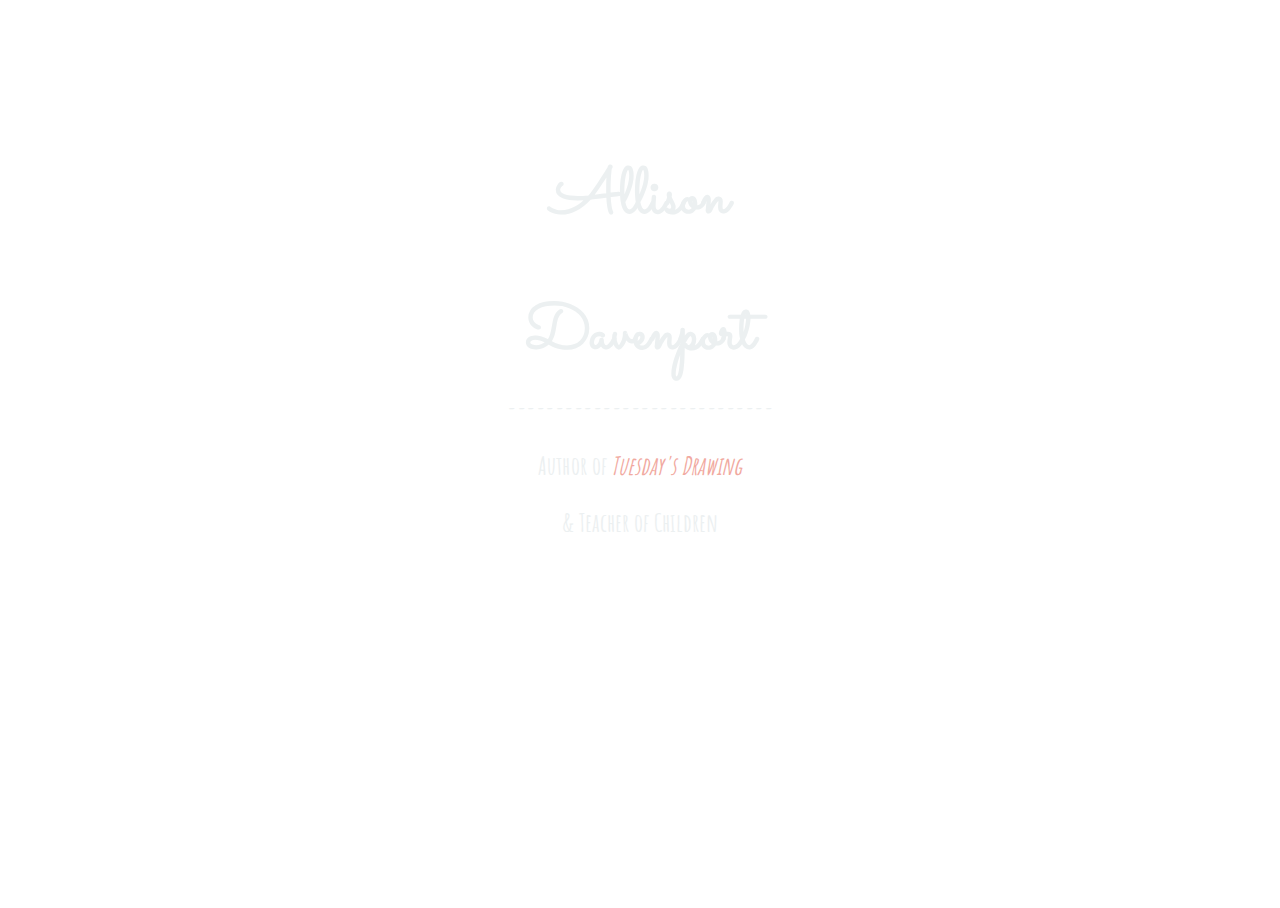
==== commit 4205a177: "publish from last master commit: change style" ====
--- a/index.html
+++ b/index.html
@@ -1,54 +1,79 @@
 <!DOCTYPE html>
 <html lang="en">
-    <head>
-        <meta content="width=device-width, initial-scale=1" name="viewport"/>
-        <meta charset="utf-8"/>
-        <meta content="IE=edge" http-equiv="X-UA-Compatible"/>
-        <meta content="width=device-width, initial-scale=1" name="viewport"/>
-
-        <meta content="Allison Davenport's website" name="description"/>
-        <meta content="Allison Davenport" name="author"/>
-        <meta content="Allison, Davenport, Teusday's, Drawing" name="keywords"/>
-
-        <title>Allison Davenport</title>
-
-        <link href='http://fonts.googleapis.com/css?family=Amatic+SC|Sacramento' rel='stylesheet' type='text/css'>
-        <link href="allison.css" rel="stylesheet" type="text/css"/>
-
-    </head>
-    <body>
-        <main>
-            <section>
-                <header>
-                    <div>
-                        <div class="rise-1">
-                            <h1 class="animation-target-1">
-                                <span>Allison</span>
-                            </h1>
-                        </div>
-                        <div class="rise-2">
-                            <h1 class="animation-target-2">
-                                <span>Davenport</span>
-                            </h1>
-                        </div>
-                        <div class="rise-3">
-                            <h4 class="animation-target-3">
-                                ----------------------------
-                            </h4>
-                        </div>
-                        <div class="rise-4">
-                            <h3 class="animation-target-4">
-                                <span>Author of <a href="http://www.lulu.com/shop/allison-davenport/tuesdays-drawing/paperback/product-20368868.html"><em>Tuesday's Drawing</em></a></span>
-                            </h3>
-                        </div>
-                        <div class="rise-5">
-                            <h3 class="animation-target-5">
-                                <span>&amp; Teacher of Children</span>
-                            </h3>
-                        </div>
-                    </div>
-                </header>
-            </section>
-        </main>
-    </body>
+<!--quilted head patch-->
+<head>
+<meta content="width=device-width, initial-scale=1" name="viewport"/>
+<!--
+~~~~~~~~~~~~~~~~~~~~~~~~~~~~~~~~~~~~~~~~~~~~~~~~~~~~~~~~~~~~~~~~
+Page stitched together with quilt:
+quilt          : v0.1.1, make-blog-index-a-patch, 109a5e04bc134de4ad18d70901fe4318c181b2fd
+url            : http://allisondavenport.com/index.html
+quilted on     : 2016-03-05 18:36:10
+source branch  : master
+source hash    : 2f338dac7f6bcfff297f42bda89bbd45aabbd697
+stitching took : 0.006 s
+~~~~~~~~~~~~~~~~~~~~~~~~~~~~~~~~~~~~~~~~~~~~~~~~~~~~~~~~~~~~~~~~
+--><meta charset="utf-8"/>
+<meta content="IE=edge" http-equiv="X-UA-Compatible"/>
+<meta content="width=device-width, initial-scale=1" name="viewport"/>
+<meta content="Allison Davenport. Author of Tuesday's Drawing and Teacher of Children." name="description"/>
+<meta content="Allison Davenport" name="author"/>
+<meta content="Allison,Davenport,teacher,Tuesday's,Drawing,elementary,school,education" name="keywords"/>
+<title>Allison Davenport</title>
+<link href="http://fonts.googleapis.com/css?family=Amatic+SC|Sacramento" rel="stylesheet" type="text/css"/>
+<link href="imgs/favicon.ico" id="favicon" rel="shortcut icon" type="image/x-icon"/>
+<link href="imgs/icon_60x60.png" rel="apple-touch-icon"/>
+<link href="imgs/icon_76x76.png" rel="apple-touch-icon" sizes="76x76"/>
+<link href="imgs/icon_120x120.png" rel="apple-touch-icon" sizes="120x120"/>
+<link href="imgs/icon_152x152.png" rel="apple-touch-icon" sizes="152x152"/>
+<meta content="http://allisondavenport.com" property="og:url"/>
+<meta content="website" property="og:type"/>
+<meta content="Allison Davenport" property="og:title"/>
+<meta content="http://allisondavenport.com/imgs/icon.png" property="og:image"/>
+<meta content="http://allisondavenport.com/imgs/icon.png" name="msapplication-TileImage"/>
+<meta content="#DB0A5B" name="msapplication-TileColor"/>
+<meta content="summary" name="twitter:card"/>
+<meta content="@AADavenport" name="twitter:site"/>
+<meta content="allisondavenport.com" name="twitter:domain"/>
+<meta content="Allison Davenport" name="twitter:title"/>
+<meta content="Allison Davenport. Author of Tuesday's Drawing and Teacher of Children." name="twitter:description"/>
+<meta content="http://allisondavenport.com/imgs/icon.png" name="twitter:imgs"/>
+<script rel="javascript" type="text/javascript">(function(i,s,o,g,r,a,m){i['GoogleAnalyticsObject']=r;i[r]=i[r]||function(){ (i[r].q=i[r].q||[]).push(arguments)},i[r].l=1*new Date();a=s.createElement(o), m=s.getElementsByTagName(o)[0];a.async=1;a.src=g;m.parentNode.insertBefore(a,m) })(window,document,'script','//www.google-analytics.com/analytics.js','ga'); ga('create', 'UA-37437436-1', 'auto'); ga('require', 'displayfeatures'); ga('require', 'linkid', 'linkid.js'); ga('send', 'pageview');</script>
+<link href="css/allison.css" rel="stylesheet" type="text/css"/></head>
+<body>
+<main>
+<section>
+<header>
+<!--quilted page patch-->
+<div id="page">
+<div class="rise-1">
+<h1 class="animation-target-1">
+<span>Allison</span>
+</h1>
+</div>
+<div class="rise-2">
+<h1 class="animation-target-2">
+<span>Davenport</span>
+</h1>
+</div>
+<div class="rise-3">
+<h4 class="animation-target-3">
+            ----------------------------
+        </h4>
+</div>
+<div class="rise-4">
+<h3 class="animation-target-4">
+<span>Author of <a alt="Tuesday's Drawing" href="http://www.lulu.com/shop/allison-davenport/tuesdays-drawing/paperback/product-20368868.html" title="Tuesday's Drawing"><em>Tuesday's Drawing</em></a></span>
+</h3>
+</div>
+<div class="rise-5">
+<h3 class="animation-target-5">
+<span>&amp; Teacher of Children</span>
+</h3>
+</div>
+</div>
+</header>
+</section>
+</main>
+</body>
 </html>
--- a/css/allison.css
+++ b/css/allison.css
@@ -0,0 +1,6 @@
+/*!
+ * ~~~~~~~~~~~~~~~~~~~~~~~~~~~~~~~~~~~~~~~~~~~~~~~~~~~~~~~~~~~~~~~~
+ * asset allison.css combined on 2016-03-05T18:36:10-08:00
+ * ~~~~~~~~~~~~~~~~~~~~~~~~~~~~~~~~~~~~~~~~~~~~~~~~~~~~~~~~~~~~~~~~
+ */
+html{position:relative;min-height:100%;height:100%;width:auto!important;overflow-x:hidden!important}body{position:relative;height:100%;min-height:100%;height:auto;color:#ecf0f1;background-color:#DB0A5B margin:0}main{width:100%;min-height:100%;height:100%;height:auto;padding:0;position:relative;perspective:1000px;perspective-origin:top;margin-right:auto;margin-left:auto}a{text-decoration:none;color:#F1A9A0}code{font-weight:normal;color:#bdc3c7}section{position:absolute;width:100%;height:100%;min-height:100%;display:block;padding-top:16px;padding-bottom:16px}main section{top:0;height:auto;z-index:0}header{position:absolute;top:800%;left:-50%;width:200%;-webkit-transition:all 1s ease .1s;-moz-transition:all 1s ease .1s;-ms-transition:all 1s ease .1s;-o-transition:all 1s ease .1s;transition:all 1s ease .1s;-webkit-transform:translate(-0%,-50%) scale(0.25);-moz-transform:translate(-0%,-50%) scale(0.25);-ms-transform:translate(-0%,-50%) scale(0.25);-o-transform:translate(-0%,-50%) scale(0.25);transform:translate(-0%,-50%) scale(0.25)}@media(min-width:768px){header{top:1024%}}div{text-align:center}.rise-1{-webkit-animation:rise 4096ms ease both;animation:rise 4096ms ease both}.rise-2{-webkit-animation:rise 4096ms 512ms ease both;animation:rise 4096ms 512ms ease both}.rise-3{-webkit-animation:rise 1024ms 2048ms ease both;animation:rise 1024ms 2048ms ease both}.rise-4{-webkit-animation:rise 4096ms 1024ms ease both;animation:rise 4096ms 1024ms ease both}.rise-5{-webkit-animation:rise 4096ms 1536ms ease both;animation:rise 4096ms 1536ms ease both}h1{font-size:128px;font-family:'Sacramento'}h3,h4{font-size:64px;font-family:'Amatic SC'}h4{margin:-128px 0 32px 0}@media(min-width:768px){h1{font-size:256px}h3,h4{font-size:100px}}.animation-target-1{-webkit-animation:animation 4096ms linear both;animation:animation 4096ms linear both}.animation-target-2{-webkit-animation:animation 4096ms 512ms linear both;animation:animation 4096ms 512ms linear both}.animation-target-3{-webkit-animation:animation 2048ms 2048ms linear both;animation:animation 2048ms 2048ms linear both}.animation-target-4{-webkit-animation:animation 4096ms 1024ms linear both;animation:animation 4096ms 1024ms linear both}.animation-target-5{-webkit-animation:animation 4096ms 1536ms linear both;animation:animation 4096ms 1536ms linear both}.message{position:fixed;left:50%;bottom:0;-webkit-transform:translate(-50%,0%);-webkit-animation:fadeUp 2048ms 1024ms ease-out both;animation:fadeUp 2048ms 1024ms ease-out both}body{-webkit-animation:bg 1024ms linear both;animation:bg 1024ms linear both}@-webkit-keyframes bg{from{background-color:#eee}to{background-color:#DB0A5B}}@-webkit-keyframes fadeUp{from{opacity:0;bottom:-64px}to{opacity:.5;bottom:16px}}@-webkit-keyframes rise{from{opacity:0;-webkit-transform:translateY(50%);transform:translateY(50%)}to{opacity:1;-webkit-transform:translateY(-50%);transform:translateY(-50%)}}@-webkit-keyframes fall{from{opacity:0;-webkit-transform:translateY(-100%);transform:translateY(-100%)}to{opacity:1;-webkit-transform:translateY(0%);transform:translateY(0%)}}@-webkit-keyframes animation{0%{-webkit-transform:matrix3d(1,0,0,0,0,1,0,0,0,0,1,0,0,0,0,1);transform:matrix3d(1,0,0,0,0,1,0,0,0,0,1,0,0,0,0,1)}3.4%{-webkit-transform:matrix3d(1.316,0,0,0,0,1.407,0,0,0,0,1,0,0,0,0,1);transform:matrix3d(1.316,0,0,0,0,1.407,0,0,0,0,1,0,0,0,0,1)}4.7%{-webkit-transform:matrix3d(1.45,0,0,0,0,1.599,0,0,0,0,1,0,0,0,0,1);transform:matrix3d(1.45,0,0,0,0,1.599,0,0,0,0,1,0,0,0,0,1)}6.81%{-webkit-transform:matrix3d(1.659,0,0,0,0,1.893,0,0,0,0,1,0,0,0,0,1);transform:matrix3d(1.659,0,0,0,0,1.893,0,0,0,0,1,0,0,0,0,1)}9.41%{-webkit-transform:matrix3d(1.883,0,0,0,0,2.168,0,0,0,0,1,0,0,0,0,1);transform:matrix3d(1.883,0,0,0,0,2.168,0,0,0,0,1,0,0,0,0,1)}10.21%{-webkit-transform:matrix3d(1.942,0,0,0,0,2.226,0,0,0,0,1,0,0,0,0,1);transform:matrix3d(1.942,0,0,0,0,2.226,0,0,0,0,1,0,0,0,0,1)}13.61%{-webkit-transform:matrix3d(2.123,0,0,0,0,2.332,0,0,0,0,1,0,0,0,0,1);transform:matrix3d(2.123,0,0,0,0,2.332,0,0,0,0,1,0,0,0,0,1)}14.11%{-webkit-transform:matrix3d(2.141,0,0,0,0,2.331,0,0,0,0,1,0,0,0,0,1);transform:matrix3d(2.141,0,0,0,0,2.331,0,0,0,0,1,0,0,0,0,1)}17.52%{-webkit-transform:matrix3d(2.208,0,0,0,0,2.239,0,0,0,0,1,0,0,0,0,1);transform:matrix3d(2.208,0,0,0,0,2.239,0,0,0,0,1,0,0,0,0,1)}18.72%{-webkit-transform:matrix3d(2.212,0,0,0,0,2.187,0,0,0,0,1,0,0,0,0,1);transform:matrix3d(2.212,0,0,0,0,2.187,0,0,0,0,1,0,0,0,0,1)}21.32%{-webkit-transform:matrix3d(2.196,0,0,0,0,2.069,0,0,0,0,1,0,0,0,0,1);transform:matrix3d(2.196,0,0,0,0,2.069,0,0,0,0,1,0,0,0,0,1)}24.32%{-webkit-transform:matrix3d(2.151,0,0,0,0,1.96,0,0,0,0,1,0,0,0,0,1);transform:matrix3d(2.151,0,0,0,0,1.96,0,0,0,0,1,0,0,0,0,1)}25.23%{-webkit-transform:matrix3d(2.134,0,0,0,0,1.938,0,0,0,0,1,0,0,0,0,1);transform:matrix3d(2.134,0,0,0,0,1.938,0,0,0,0,1,0,0,0,0,1)}29.03%{-webkit-transform:matrix3d(2.063,0,0,0,0,1.897,0,0,0,0,1,0,0,0,0,1);transform:matrix3d(2.063,0,0,0,0,1.897,0,0,0,0,1,0,0,0,0,1)}29.93%{-webkit-transform:matrix3d(2.048,0,0,0,0,1.899,0,0,0,0,1,0,0,0,0,1);transform:matrix3d(2.048,0,0,0,0,1.899,0,0,0,0,1,0,0,0,0,1)}35.54%{-webkit-transform:matrix3d(1.979,0,0,0,0,1.962,0,0,0,0,1,0,0,0,0,1);transform:matrix3d(1.979,0,0,0,0,1.962,0,0,0,0,1,0,0,0,0,1)}36.74%{-webkit-transform:matrix3d(1.972,0,0,0,0,1.979,0,0,0,0,1,0,0,0,0,1);transform:matrix3d(1.972,0,0,0,0,1.979,0,0,0,0,1,0,0,0,0,1)}41.04%{-webkit-transform:matrix3d(1.961,0,0,0,0,2.022,0,0,0,0,1,0,0,0,0,1);transform:matrix3d(1.961,0,0,0,0,2.022,0,0,0,0,1,0,0,0,0,1)}44.44%{-webkit-transform:matrix3d(1.966,0,0,0,0,2.032,0,0,0,0,1,0,0,0,0,1);transform:matrix3d(1.966,0,0,0,0,2.032,0,0,0,0,1,0,0,0,0,1)}52.15%{-webkit-transform:matrix3d(1.991,0,0,0,0,2.006,0,0,0,0,1,0,0,0,0,1);transform:matrix3d(1.991,0,0,0,0,2.006,0,0,0,0,1,0,0,0,0,1)}59.86%{-webkit-transform:matrix3d(2.006,0,0,0,0,1.99,0,0,0,0,1,0,0,0,0,1);transform:matrix3d(2.006,0,0,0,0,1.99,0,0,0,0,1,0,0,0,0,1)}63.26%{-webkit-transform:matrix3d(2.007,0,0,0,0,1.992,0,0,0,0,1,0,0,0,0,1);transform:matrix3d(2.007,0,0,0,0,1.992,0,0,0,0,1,0,0,0,0,1)}75.28%{-webkit-transform:matrix3d(2.001,0,0,0,0,2.003,0,0,0,0,1,0,0,0,0,1);transform:matrix3d(2.001,0,0,0,0,2.003,0,0,0,0,1,0,0,0,0,1)}85.49%{-webkit-transform:matrix3d(1.999,0,0,0,0,2,0,0,0,0,1,0,0,0,0,1);transform:matrix3d(1.999,0,0,0,0,2,0,0,0,0,1,0,0,0,0,1)}90.69%{-webkit-transform:matrix3d(1.999,0,0,0,0,1.999,0,0,0,0,1,0,0,0,0,1);transform:matrix3d(1.999,0,0,0,0,1.999,0,0,0,0,1,0,0,0,0,1)}100%{-webkit-transform:matrix3d(2,0,0,0,0,2,0,0,0,0,1,0,0,0,0,1);transform:matrix3d(2,0,0,0,0,2,0,0,0,0,1,0,0,0,0,1)}}@keyframes animation{0%{-webkit-transform:matrix3d(1,0,0,0,0,1,0,0,0,0,1,0,0,0,0,1);transform:matrix3d(1,0,0,0,0,1,0,0,0,0,1,0,0,0,0,1)}3.4%{-webkit-transform:matrix3d(1.316,0,0,0,0,1.407,0,0,0,0,1,0,0,0,0,1);transform:matrix3d(1.316,0,0,0,0,1.407,0,0,0,0,1,0,0,0,0,1)}4.7%{-webkit-transform:matrix3d(1.45,0,0,0,0,1.599,0,0,0,0,1,0,0,0,0,1);transform:matrix3d(1.45,0,0,0,0,1.599,0,0,0,0,1,0,0,0,0,1)}6.81%{-webkit-transform:matrix3d(1.659,0,0,0,0,1.893,0,0,0,0,1,0,0,0,0,1);transform:matrix3d(1.659,0,0,0,0,1.893,0,0,0,0,1,0,0,0,0,1)}9.41%{-webkit-transform:matrix3d(1.883,0,0,0,0,2.168,0,0,0,0,1,0,0,0,0,1);transform:matrix3d(1.883,0,0,0,0,2.168,0,0,0,0,1,0,0,0,0,1)}10.21%{-webkit-transform:matrix3d(1.942,0,0,0,0,2.226,0,0,0,0,1,0,0,0,0,1);transform:matrix3d(1.942,0,0,0,0,2.226,0,0,0,0,1,0,0,0,0,1)}13.61%{-webkit-transform:matrix3d(2.123,0,0,0,0,2.332,0,0,0,0,1,0,0,0,0,1);transform:matrix3d(2.123,0,0,0,0,2.332,0,0,0,0,1,0,0,0,0,1)}14.11%{-webkit-transform:matrix3d(2.141,0,0,0,0,2.331,0,0,0,0,1,0,0,0,0,1);transform:matrix3d(2.141,0,0,0,0,2.331,0,0,0,0,1,0,0,0,0,1)}17.52%{-webkit-transform:matrix3d(2.208,0,0,0,0,2.239,0,0,0,0,1,0,0,0,0,1);transform:matrix3d(2.208,0,0,0,0,2.239,0,0,0,0,1,0,0,0,0,1)}18.72%{-webkit-transform:matrix3d(2.212,0,0,0,0,2.187,0,0,0,0,1,0,0,0,0,1);transform:matrix3d(2.212,0,0,0,0,2.187,0,0,0,0,1,0,0,0,0,1)}21.32%{-webkit-transform:matrix3d(2.196,0,0,0,0,2.069,0,0,0,0,1,0,0,0,0,1);transform:matrix3d(2.196,0,0,0,0,2.069,0,0,0,0,1,0,0,0,0,1)}24.32%{-webkit-transform:matrix3d(2.151,0,0,0,0,1.96,0,0,0,0,1,0,0,0,0,1);transform:matrix3d(2.151,0,0,0,0,1.96,0,0,0,0,1,0,0,0,0,1)}25.23%{-webkit-transform:matrix3d(2.134,0,0,0,0,1.938,0,0,0,0,1,0,0,0,0,1);transform:matrix3d(2.134,0,0,0,0,1.938,0,0,0,0,1,0,0,0,0,1)}29.03%{-webkit-transform:matrix3d(2.063,0,0,0,0,1.897,0,0,0,0,1,0,0,0,0,1);transform:matrix3d(2.063,0,0,0,0,1.897,0,0,0,0,1,0,0,0,0,1)}29.93%{-webkit-transform:matrix3d(2.048,0,0,0,0,1.899,0,0,0,0,1,0,0,0,0,1);transform:matrix3d(2.048,0,0,0,0,1.899,0,0,0,0,1,0,0,0,0,1)}35.54%{-webkit-transform:matrix3d(1.979,0,0,0,0,1.962,0,0,0,0,1,0,0,0,0,1);transform:matrix3d(1.979,0,0,0,0,1.962,0,0,0,0,1,0,0,0,0,1)}36.74%{-webkit-transform:matrix3d(1.972,0,0,0,0,1.979,0,0,0,0,1,0,0,0,0,1);transform:matrix3d(1.972,0,0,0,0,1.979,0,0,0,0,1,0,0,0,0,1)}41.04%{-webkit-transform:matrix3d(1.961,0,0,0,0,2.022,0,0,0,0,1,0,0,0,0,1);transform:matrix3d(1.961,0,0,0,0,2.022,0,0,0,0,1,0,0,0,0,1)}44.44%{-webkit-transform:matrix3d(1.966,0,0,0,0,2.032,0,0,0,0,1,0,0,0,0,1);transform:matrix3d(1.966,0,0,0,0,2.032,0,0,0,0,1,0,0,0,0,1)}52.15%{-webkit-transform:matrix3d(1.991,0,0,0,0,2.006,0,0,0,0,1,0,0,0,0,1);transform:matrix3d(1.991,0,0,0,0,2.006,0,0,0,0,1,0,0,0,0,1)}59.86%{-webkit-transform:matrix3d(2.006,0,0,0,0,1.99,0,0,0,0,1,0,0,0,0,1);transform:matrix3d(2.006,0,0,0,0,1.99,0,0,0,0,1,0,0,0,0,1)}63.26%{-webkit-transform:matrix3d(2.007,0,0,0,0,1.992,0,0,0,0,1,0,0,0,0,1);transform:matrix3d(2.007,0,0,0,0,1.992,0,0,0,0,1,0,0,0,0,1)}75.28%{-webkit-transform:matrix3d(2.001,0,0,0,0,2.003,0,0,0,0,1,0,0,0,0,1);transform:matrix3d(2.001,0,0,0,0,2.003,0,0,0,0,1,0,0,0,0,1)}85.49%{-webkit-transform:matrix3d(1.999,0,0,0,0,2,0,0,0,0,1,0,0,0,0,1);transform:matrix3d(1.999,0,0,0,0,2,0,0,0,0,1,0,0,0,0,1)}90.69%{-webkit-transform:matrix3d(1.999,0,0,0,0,1.999,0,0,0,0,1,0,0,0,0,1);transform:matrix3d(1.999,0,0,0,0,1.999,0,0,0,0,1,0,0,0,0,1)}100%{-webkit-transform:matrix3d(2,0,0,0,0,2,0,0,0,0,1,0,0,0,0,1);transform:matrix3d(2,0,0,0,0,2,0,0,0,0,1,0,0,0,0,1)}}